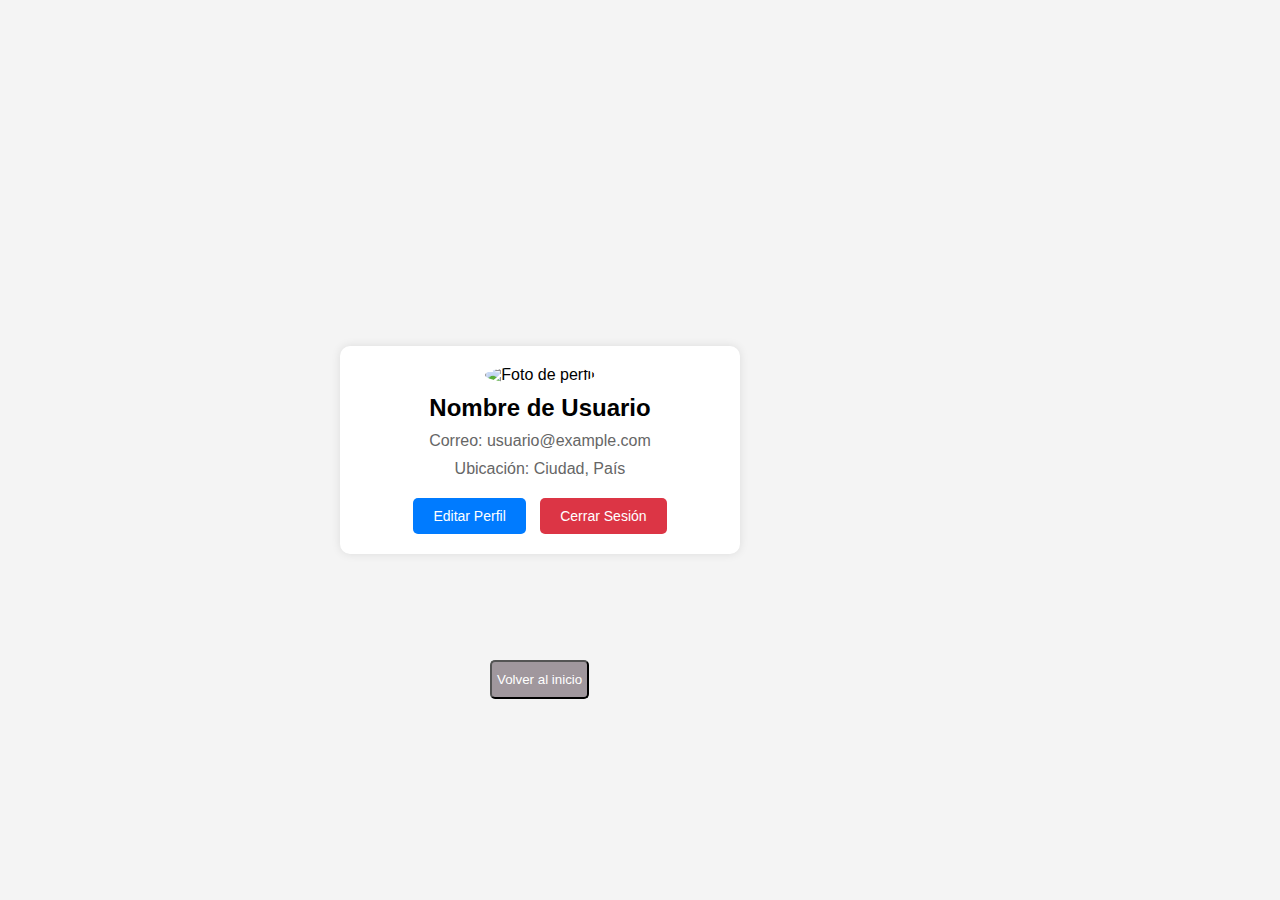
==== Informacion.html @ 32e2ac1a "Add files via upload" ====
<!DOCTYPE html>
<html lang="en">
<head>
    <meta charset="UTF-8">
    <meta name="viewport" content="width=device-width, initial-scale=1.0">
    <title>Perfil</title>
    <link rel="stylesheet" href="estilo.css">
</head>
<body> 

    <div class="profile-container">
        <img src="/imagen/image.webp" alt="Foto de perfil" class="profile-img">
        <div class="profile-name">Nombre de Usuario</div>
        <div class="profile-info">Correo: usuario@example.com</div>
        <div class="profile-info">Ubicación: Ciudad, País</div>
        <div class="profile-buttons">
            <button class="edit-btn">Editar Perfil</button>
            <button class="logout-btn">Cerrar Sesión</button>
        </div>
    </div>
    
    <div class="retun">
        <a href="Pagina.html">
            <button class="Volver">Volver al inicio</button>
          </a>
    
    
</div>
</body>
</html>
---- estilo.css ----
* {
    margin: 0;
    padding: 0;
    box-sizing: border-box;
    font-family: Arial, sans-serif;
}
body {
    display: flex;
    justify-content: center;
    align-items: center;
    height: 100vh;
    background-color: #f4f4f4;
}
.profile-container {
    width: 100%;
    max-width: 400px;
    background: white;
    padding: 20px;
    border-radius: 10px;
    box-shadow: 0 0 10px rgba(0, 0, 0, 0.1);
    text-align: center;
}
.profile-img {
    width: 200px;
    height: 200px;
    border-radius: 50%;
    object-fit: cover;
    margin-bottom: 10px;
}
.profile-name {
    font-size: 24px;
    font-weight: bold;
}
.profile-info {
    margin-top: 10px;
    font-size: 16px;
    color: #666;
}
.profile-buttons {
    margin-top: 20px;
}
.profile-buttons button {
    padding: 10px 20px;
    border: none;
    border-radius: 5px;
    cursor: pointer;
    font-size: 14px;
    -webkit-border-radius: 5px;
    -moz-border-radius: 5px;
    -ms-border-radius: 5px;
    -o-border-radius: 5px;
}
.edit-btn {
    background-color: #007bff;
    color: white;
    margin-right: 10px;
}
.logout-btn {
    background-color: #dc3545;
    color: white;
}

.Volver{
    background-color: #3d2a3775;
    color: white;
    padding: 10px 5px;
    border-radius: 5px;
    -webkit-border-radius: 5px;
    -moz-border-radius: 5px;
    -ms-border-radius: 5px;
    -o-border-radius: 5px;
    cursor: pointer;
}

.retun{
    width: 200px;
    height: 100px;
    position: relative;
    top: 260px;
    right: 250px;
    
}
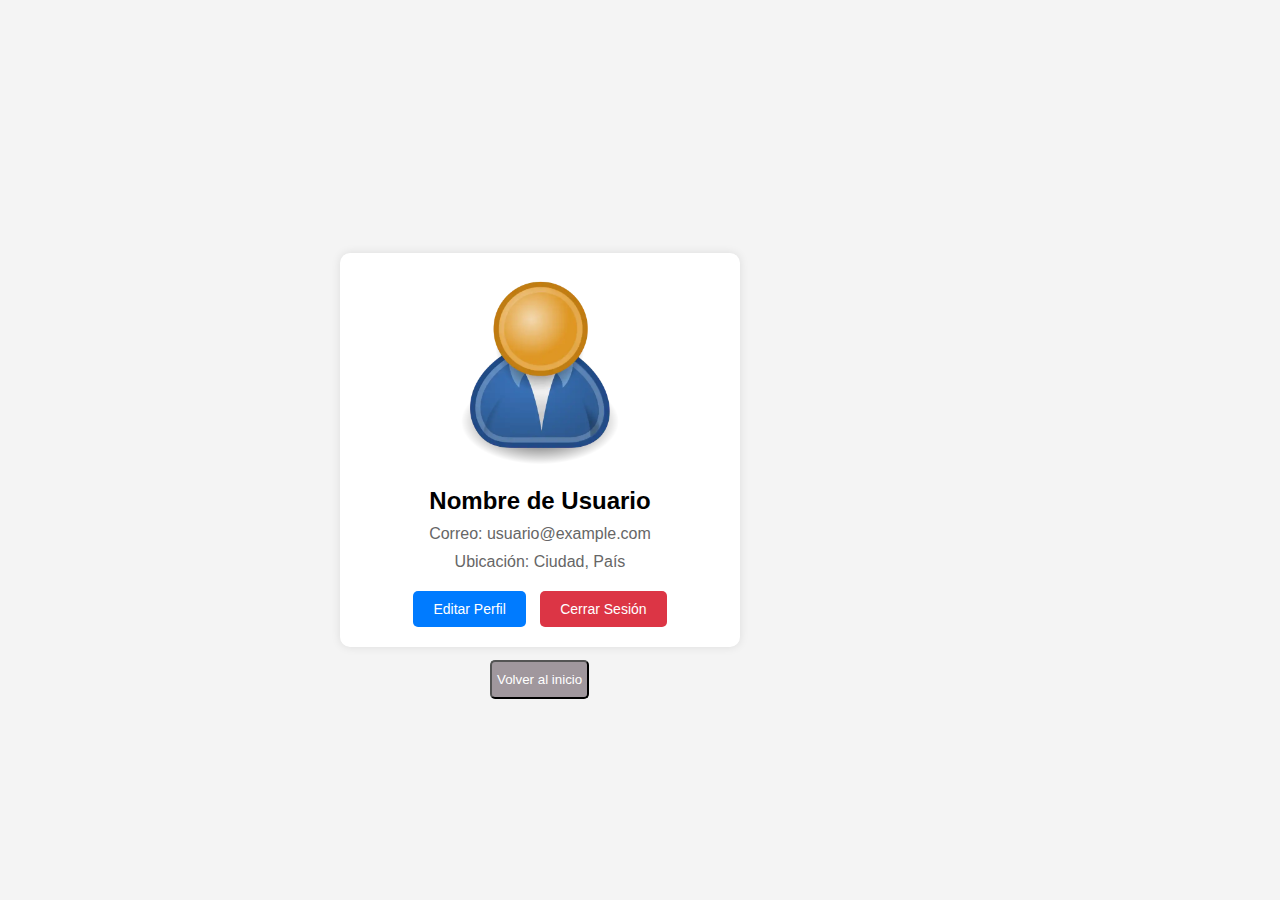
==== commit b71301bb: "Update Informacion.html" ====
--- a/Informacion.html
+++ b/Informacion.html
@@ -9,7 +9,7 @@
 <body> 
 
     <div class="profile-container">
-        <img src="/imagen/image.webp" alt="Foto de perfil" class="profile-img">
+        <img src="image.webp" alt="Foto de perfil" class="profile-img">
         <div class="profile-name">Nombre de Usuario</div>
         <div class="profile-info">Correo: usuario@example.com</div>
         <div class="profile-info">Ubicación: Ciudad, País</div>
@@ -27,4 +27,4 @@
     
 </div>
 </body>
-</html>+</html>
